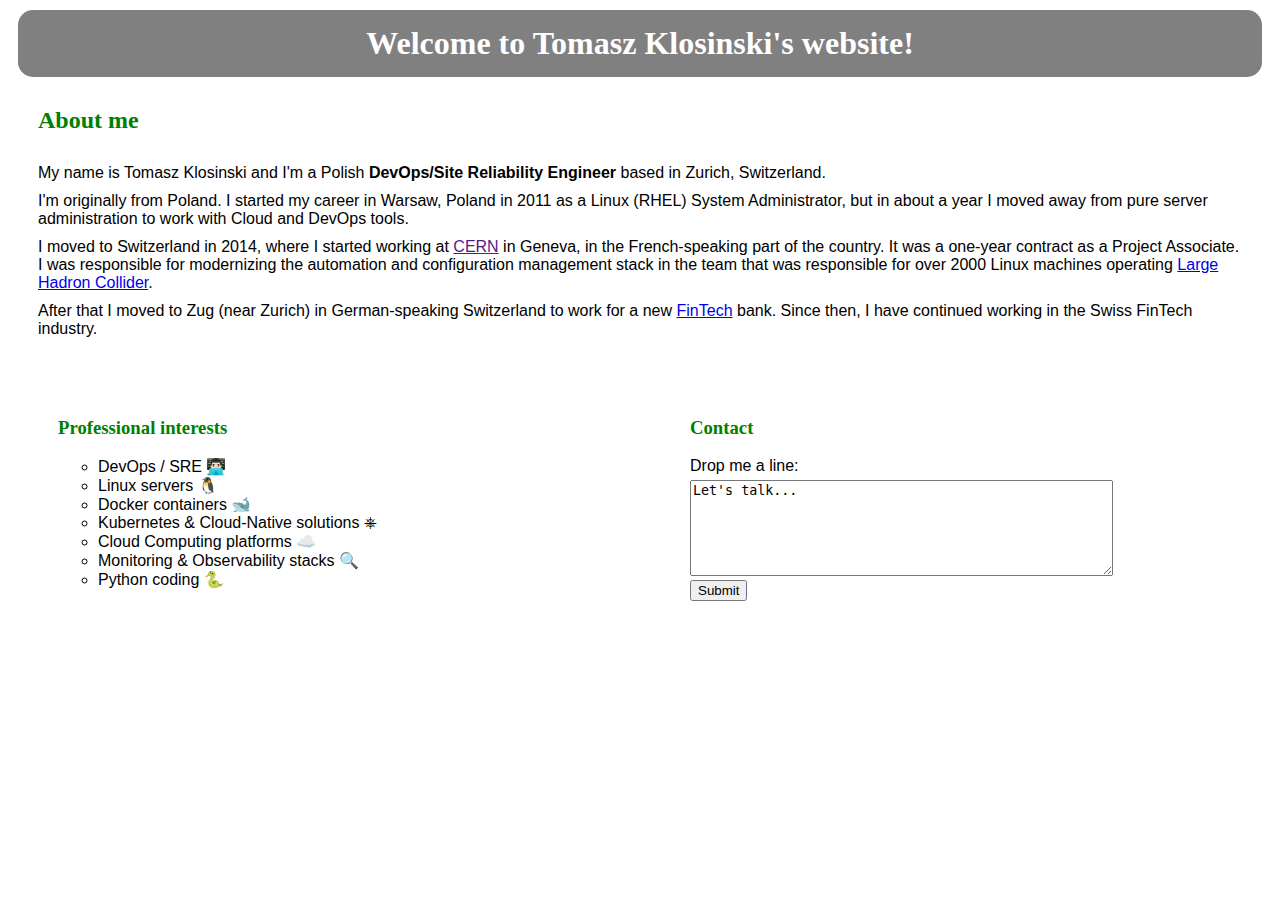
==== Module8/website/index.html @ 4757a6c3 "Add website exercise" ====
<!DOCTYPE html>

<html lang="en">
<head>
    <meta charset="utf-8">
    <link rel="stylesheet" href="style.css">

    <meta name="description" content="Discover basic HTML tags to make your content bold, italic, underlined, superscript or subscript..">
    <meta name="keywords" content="html, tags, bold, italic, underlined, superscript, subscript, horizontal rule">
    <meta name="author" content="Ryan Chadwick">

    <title>Tomasz Klosinski's website!</title>
</head>

<body>
<h1 class="center">Welcome to Tomasz Klosinski's website!</h1>

<h2>About me</h2>
<p>My name is Tomasz Klosinski and I'm a Polish <b>DevOps/Site Reliability Engineer</b> based in Zurich, Switzerland.</p>
<p>I'm originally from Poland. I started my career in Warsaw, Poland in 2011 as a Linux (RHEL) System Administrator, but in about a year I moved away from pure server administration to work with Cloud and DevOps tools.</p>
<p>I moved to Switzerland in 2014, where I started working at <a href="">CERN</a> in Geneva, in the French-speaking part of the country. It was a one-year contract as a Project Associate. I was responsible for modernizing the automation and configuration management stack in the team that was responsible for over 2000 Linux machines operating <a href="https://home.cern/science/accelerators/large-hadron-collider">Large Hadron Collider</a>.</p>
<p>After that I moved to Zug (near Zurich) in German-speaking Switzerland to work for a new <a href="https://en.wikipedia.org/wiki/Financial_technology">FinTech</a> bank. Since then, I have continued working in the Swiss FinTech industry.</p>

<div class="row">
    <div class="column">
        <h3>Professional interests</h3>
        <ul>
            <li>DevOps / SRE 👨🏻‍💻</li>
            <li>Linux servers 🐧</li>
            <li>Docker containers 🐋</li>
            <li>Kubernetes & Cloud-Native solutions ⎈</li>
            <li>Cloud Computing platforms ☁️</li>
            <li>Monitoring & Observability stacks 🔍</li>
            <li>Python coding 🐍</li>
        </ul>
    </div>
    <div class="column">
        <h3>Contact</h3>
        <form action=”mailto:tomasz.klosinski@protonmail.ch” method=”POST” enctype=”text/plain” name=”EmailForm”>
            <p style="margin: 5px 0px 5px"><label for="contact">Drop me a line:</label></p>
            <textarea id="contact" name="contact" rows="6" cols="50">Let's talk...</textarea>
            <br/>
            <input type="submit" value="Submit">
        </form>
    </div>
</div>

</body>
</html>
---- Module8/website/style.css ----
h1 {
    color: white;
    background: grey;
    display: block;
    padding: 15px;
    border-radius: 15px;
    margin: 10px;
}

.center {
    text-align:center;
}

h2 {
    color: green;
    margin: 30px;
}

h3 {
    color: green;
}

p {
    font-family: Arial, Helvetica, sans-serif;
    margin: 10px 30px 10px;
}

ul {
    font-family: Arial, Helvetica, sans-serif;
    list-style-type: circle;
}

.row {
  display: flex;
}

.column {
  flex: 50%;
  padding: 10px;
  margin: 40px
}
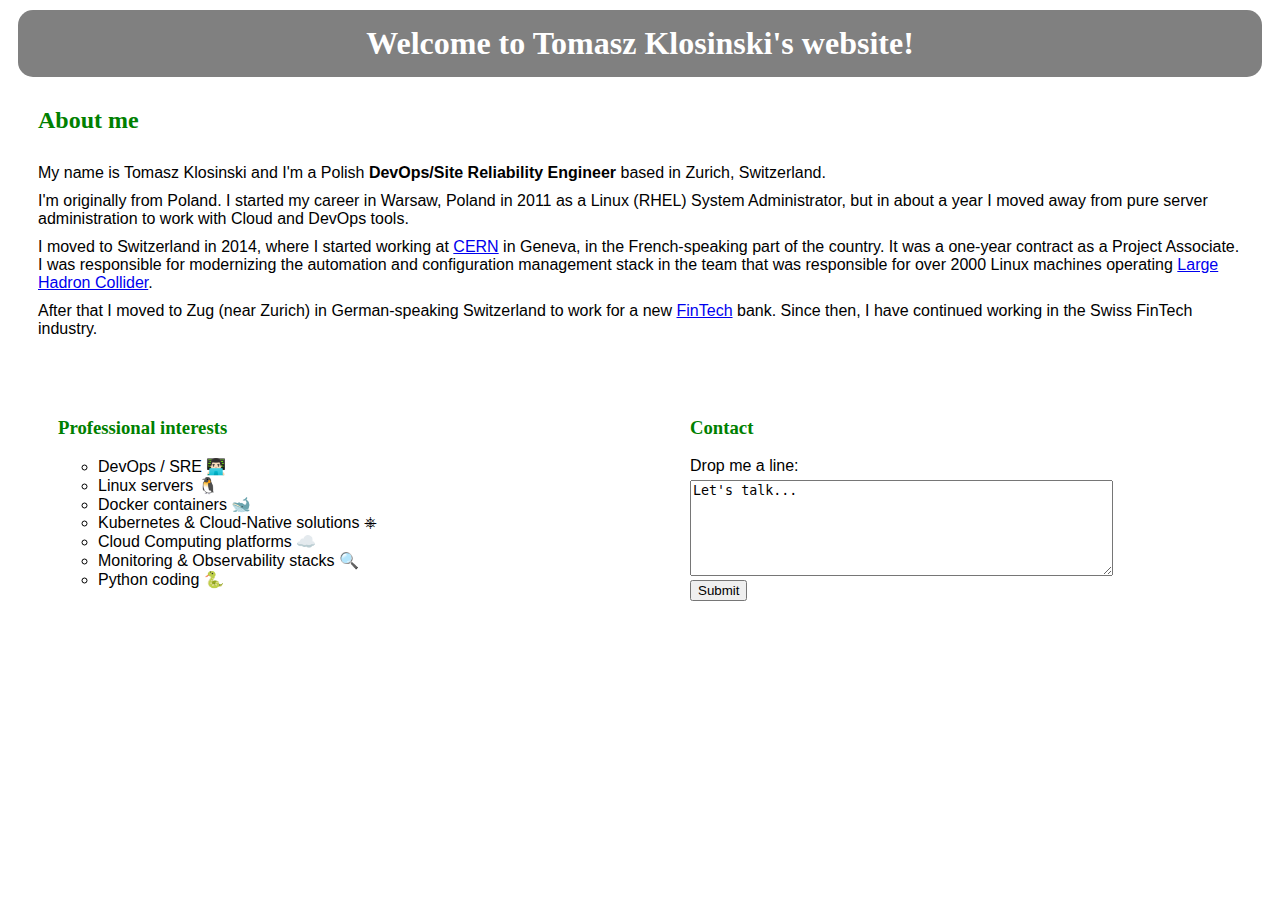
==== commit c861710d: "Fix missing link in website exercise" ====
--- a/Module8/website/index.html
+++ b/Module8/website/index.html
@@ -18,7 +18,7 @@
 <h2>About me</h2>
 <p>My name is Tomasz Klosinski and I'm a Polish <b>DevOps/Site Reliability Engineer</b> based in Zurich, Switzerland.</p>
 <p>I'm originally from Poland. I started my career in Warsaw, Poland in 2011 as a Linux (RHEL) System Administrator, but in about a year I moved away from pure server administration to work with Cloud and DevOps tools.</p>
-<p>I moved to Switzerland in 2014, where I started working at <a href="">CERN</a> in Geneva, in the French-speaking part of the country. It was a one-year contract as a Project Associate. I was responsible for modernizing the automation and configuration management stack in the team that was responsible for over 2000 Linux machines operating <a href="https://home.cern/science/accelerators/large-hadron-collider">Large Hadron Collider</a>.</p>
+<p>I moved to Switzerland in 2014, where I started working at <a href="https://home.cern/about">CERN</a> in Geneva, in the French-speaking part of the country. It was a one-year contract as a Project Associate. I was responsible for modernizing the automation and configuration management stack in the team that was responsible for over 2000 Linux machines operating <a href="https://home.cern/science/accelerators/large-hadron-collider">Large Hadron Collider</a>.</p>
 <p>After that I moved to Zug (near Zurich) in German-speaking Switzerland to work for a new <a href="https://en.wikipedia.org/wiki/Financial_technology">FinTech</a> bank. Since then, I have continued working in the Swiss FinTech industry.</p>
 
 <div class="row">
@@ -46,4 +46,4 @@
 </div>
 
 </body>
-</html>+</html>
